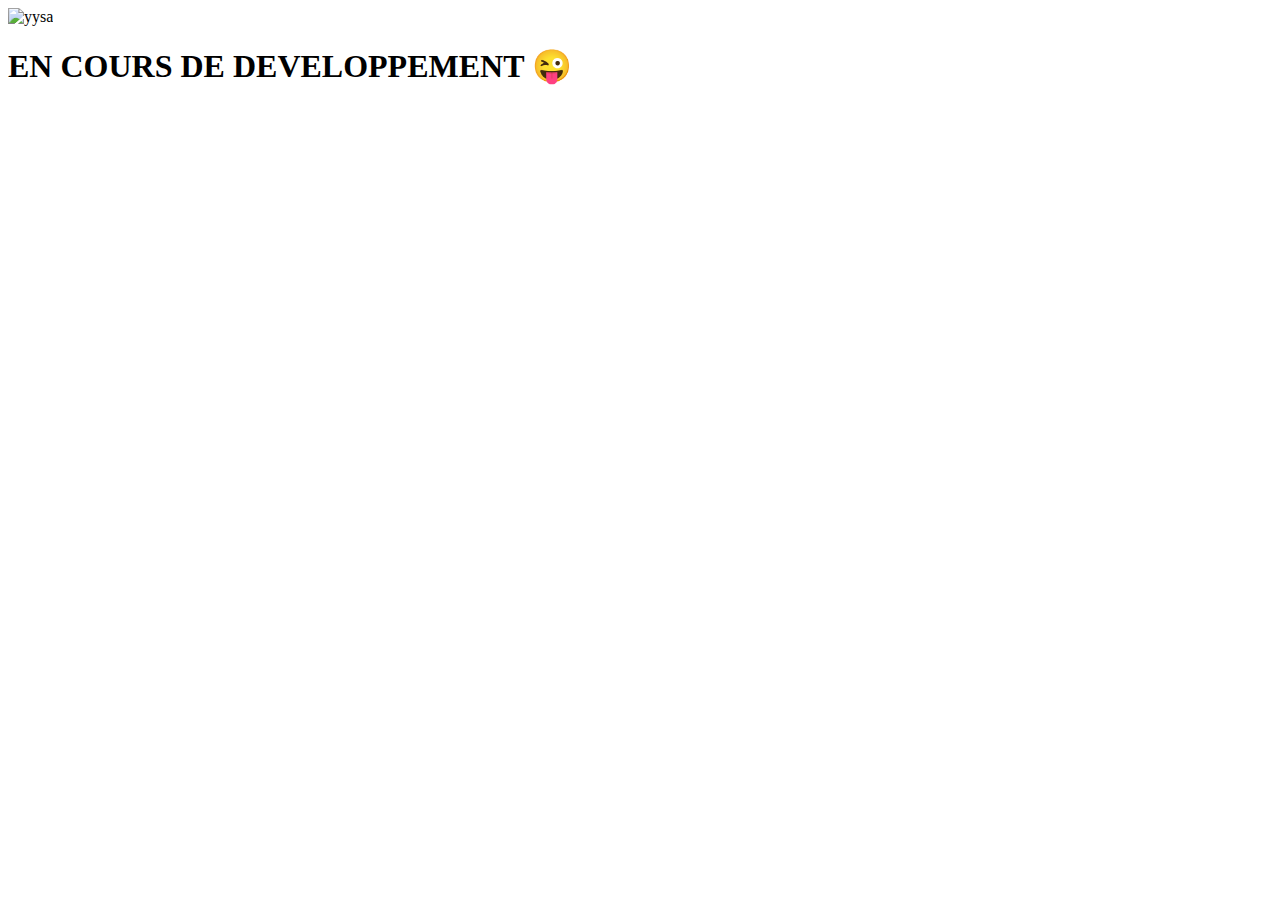
==== portfolio/encours.html @ 9f94af10 "Add files via upload" ====
<!DOCTYPE html>
<html lang="en">
<head>
    <meta charset="UTF-8">
    <meta name="viewport" content="width=device-width, initial-scale=1.0">
    <link rel="stylesheet" href="css/main.css">
    <title>Document</title>
</head>
<body>
    <div class="card">
        <img src="rsc/logo_yysa.jpg" alt="yysa">
        <h1>EN COURS DE DEVELOPPEMENT 😜</h1>
        <div class="loader"></div>
    </div>
</body>
</html>
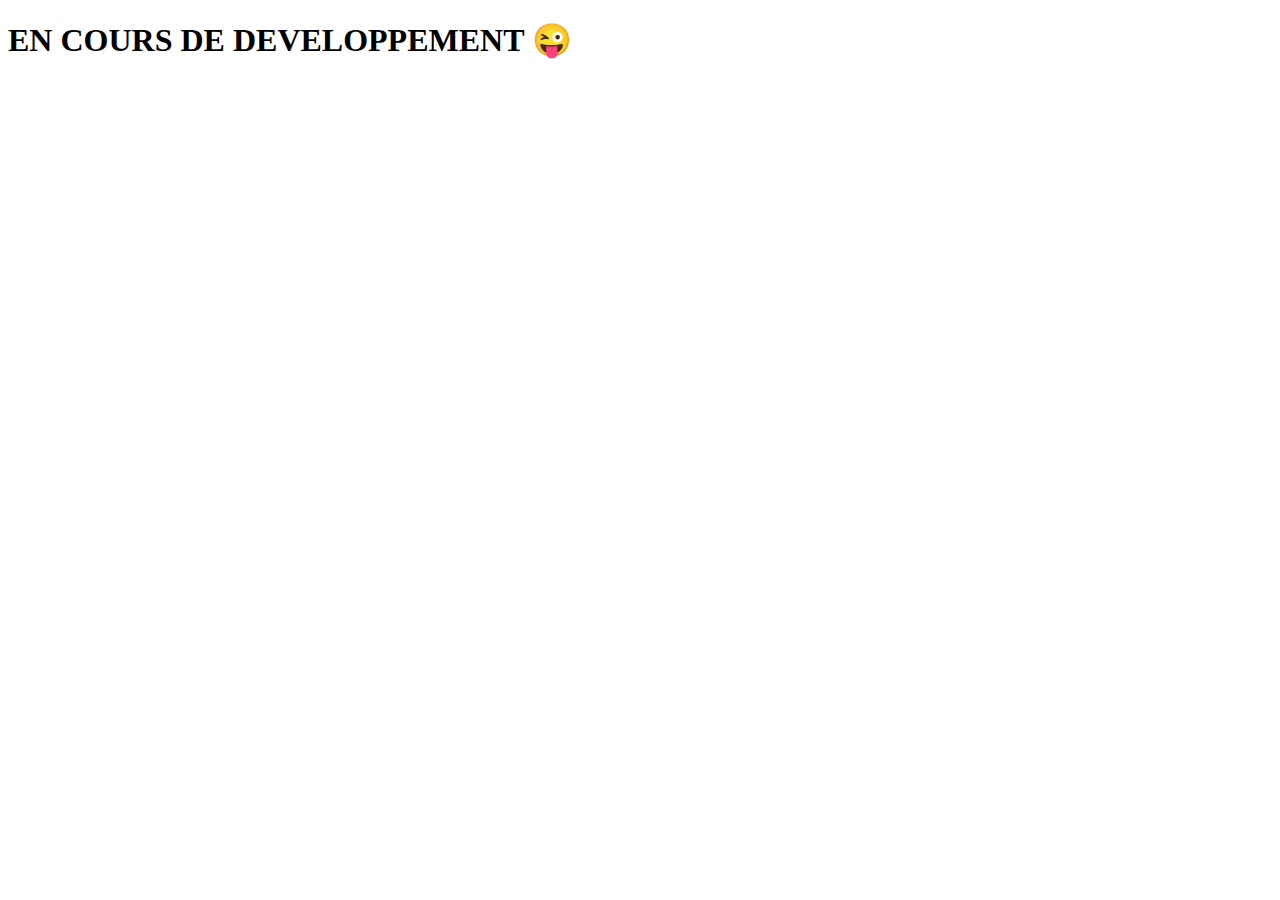
==== commit 94163df8: "Update encours.html" ====
--- a/portfolio/encours.html
+++ b/portfolio/encours.html
@@ -8,9 +8,8 @@
 </head>
 <body>
     <div class="card">
-        <img src="rsc/logo_yysa.jpg" alt="yysa">
         <h1>EN COURS DE DEVELOPPEMENT 😜</h1>
         <div class="loader"></div>
     </div>
 </body>
-</html>+</html>
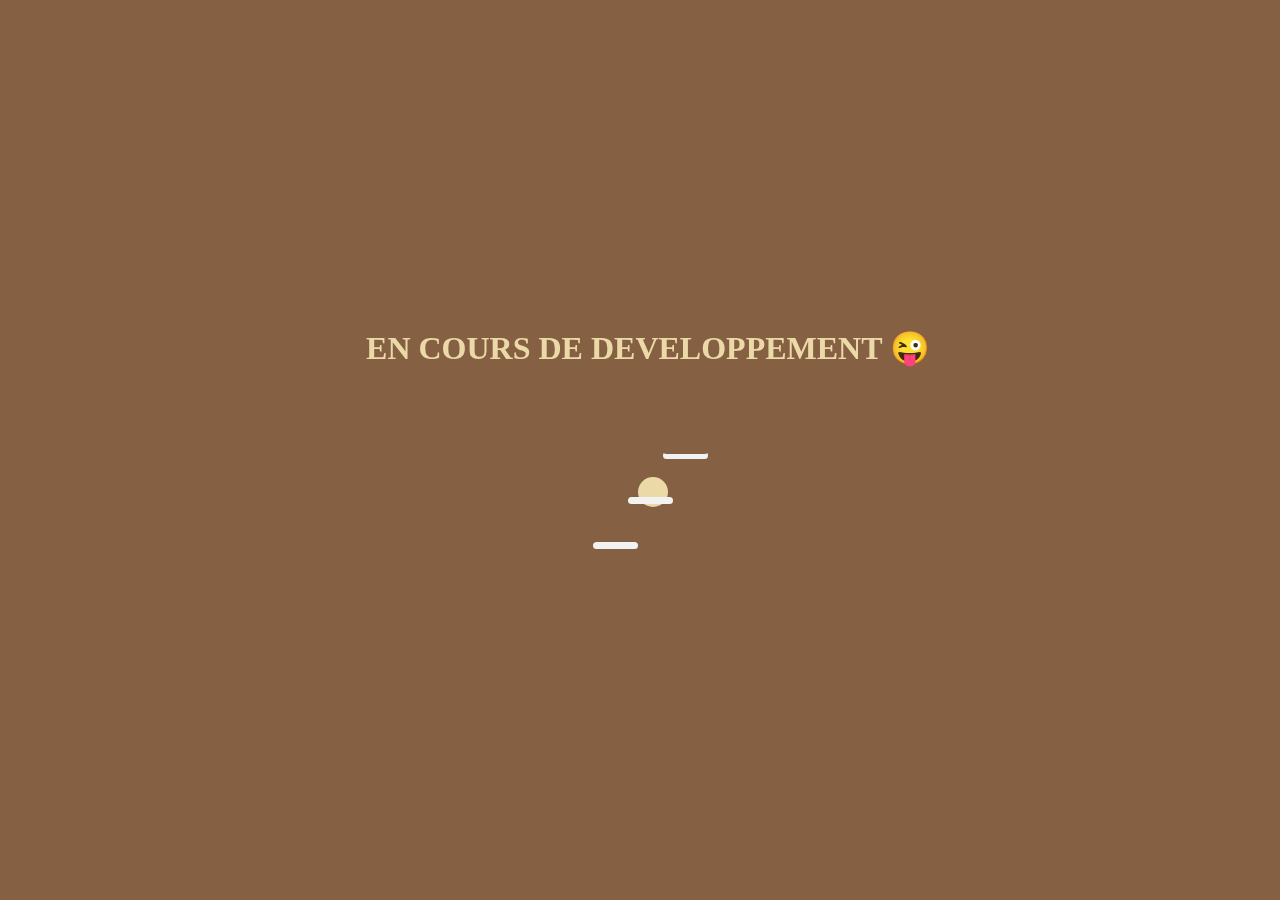
==== commit 1f7d6dda: "Update encours.html" ====
--- a/portfolio/encours.html
+++ b/portfolio/encours.html
@@ -3,7 +3,7 @@
 <head>
     <meta charset="UTF-8">
     <meta name="viewport" content="width=device-width, initial-scale=1.0">
-    <link rel="stylesheet" href="css/main.css">
+    <link rel="stylesheet" href="assets/css/encours.css">
     <title>Document</title>
 </head>
 <body>
--- a/portfolio/assets/css/encours.css
+++ b/portfolio/assets/css/encours.css
@@ -0,0 +1,96 @@
+@media screen and (max-width:768px) {
+    img{
+        width: 400px;
+    }
+    h1{
+        font-size: 20px;
+    }
+    .loader{
+        margin-top: 20px;
+    }
+}
+
+body{
+    position: fixed;
+    top: 0;
+    left: 0;
+    width: 100%;
+    height: 100%;
+    display: flex;
+    background: #856043;
+    color: #ebd9a7;
+    justify-content: center;
+    align-items: center;
+}
+
+h1{
+    margin-top: -50px;
+}
+
+/*ANIMATION*/
+
+.loader {
+    position: relative;
+    width: 120px;
+    height: 90px;
+    margin: 0 auto;
+    margin-top: 80px;
+  }
+  
+  .loader:before {
+    content: "";
+    position: absolute;
+    bottom: 30px;
+    left: 50px;
+    height: 30px;
+    width: 30px;
+    border-radius: 50%;
+    background: #ebd9a7;
+    animation: loading-bounce 0.5s ease-in-out infinite alternate;
+  }
+  
+  .loader:after {
+    content: "";
+    position: absolute;
+    right: 0;
+    top: 0;
+    height: 7px;
+    width: 45px;
+    border-radius: 4px;
+    box-shadow: 0 5px 0 #f2f2f2, -35px 50px 0 #f2f2f2, -70px 95px 0 #f2f2f2;
+    animation: loading-step 1s ease-in-out infinite;
+  }
+  
+  @keyframes loading-bounce {
+    0% {
+      transform: scale(1, 0.7);
+    }
+  
+    40% {
+      transform: scale(0.8, 1.2);
+    }
+  
+    60% {
+      transform: scale(1, 1);
+    }
+  
+    100% {
+      bottom: 140px;
+    }
+  }
+  
+  @keyframes loading-step {
+    0% {
+      box-shadow: 0 10px 0 rgba(0, 0, 0, 0),
+              0 10px 0 #f2f2f2,
+              -35px 50px 0 #f2f2f2,
+              -70px 90px 0 #f2f2f2;
+    }
+  
+    100% {
+      box-shadow: 0 10px 0 #f2f2f2,
+              -35px 50px 0 #f2f2f2,
+              -70px 90px 0 #f2f2f2,
+              -70px 90px 0 rgba(0, 0, 0, 0);
+    }
+  }
